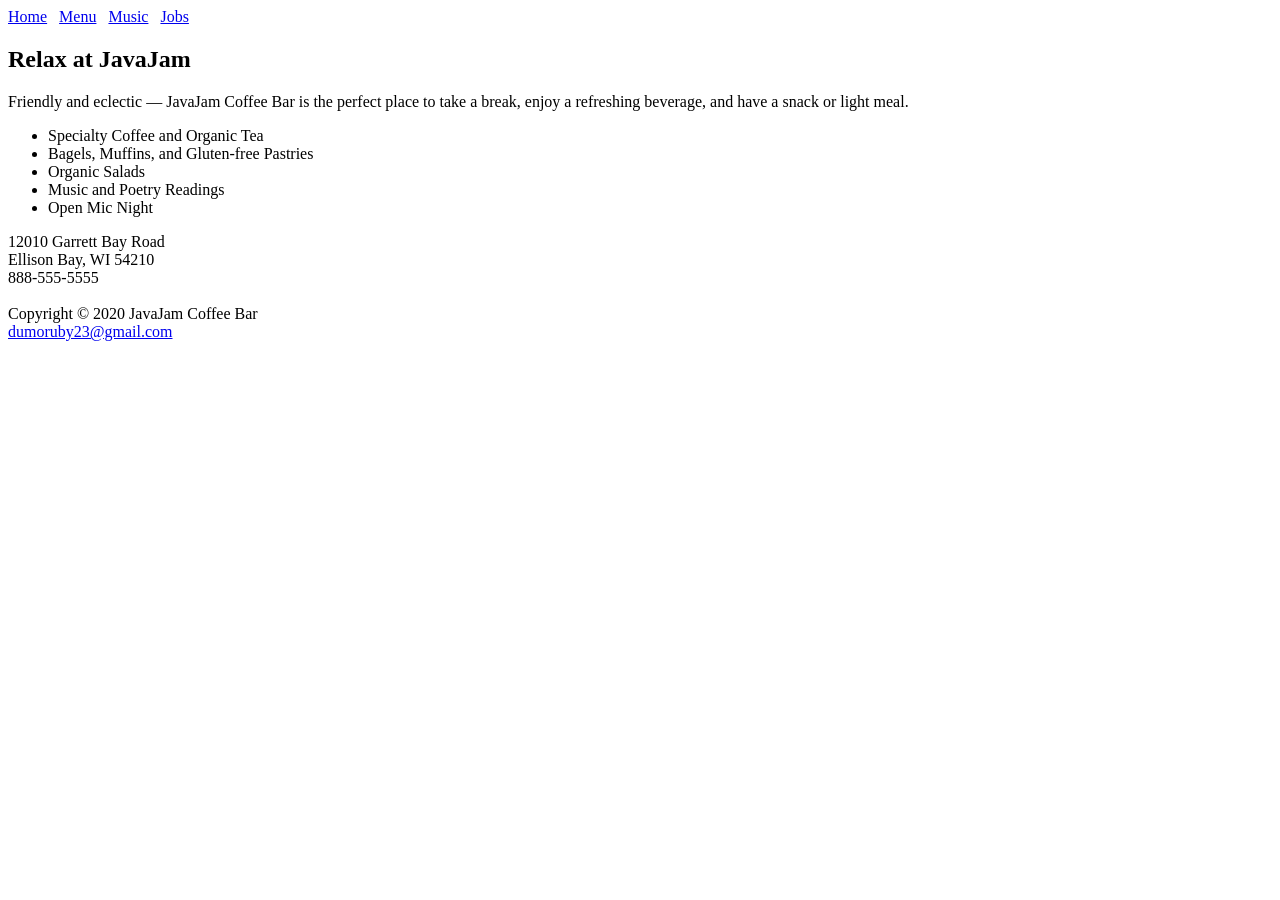
==== javajamcss/index.html @ e14d524f "New Edits" ====
<!DOCTYPE html>
<html lang="en">
<head>  
   <title>JavaJam Coffee Bar</title>
   <link rel="stylesheet" href="javajam.css">
</head>

<body>
   <main>
      <nav> 
<a href= "index.html">Home</a>&nbsp;&nbsp; 
<a href= "menu.html">Menu</a>&nbsp;&nbsp;
<a href= "music.html">Music</a>&nbsp;&nbsp;
<a href= "jobs.html">Jobs</a>
</nav> 
    


<h2>Relax at JavaJam</h2>

<p>Friendly and eclectic — JavaJam Coffee Bar is the
perfect place to take a break, enjoy a refreshing
beverage, and have a snack or light meal.</p>

<ul> <li>Specialty Coffee and Organic Tea</li>
    <li>Bagels, Muffins, and Gluten-free Pastries</li>
    <li>Organic Salads</li>
    <li>Music and Poetry Readings</li>
    <li>Open Mic Night</li>
</ul>

   <div>12010 Garrett Bay Road <br>
     Ellison Bay, WI 54210 <br>
     888-555-5555 <br>
</div>

</main>

   <footer> <br> Copyright &copy; 2020 JavaJam Coffee Bar <br>
<a href=“mailto:dumoruby23@gmail.com”> dumoruby23@gmail.com</a>

</footer>


</body>
</html>
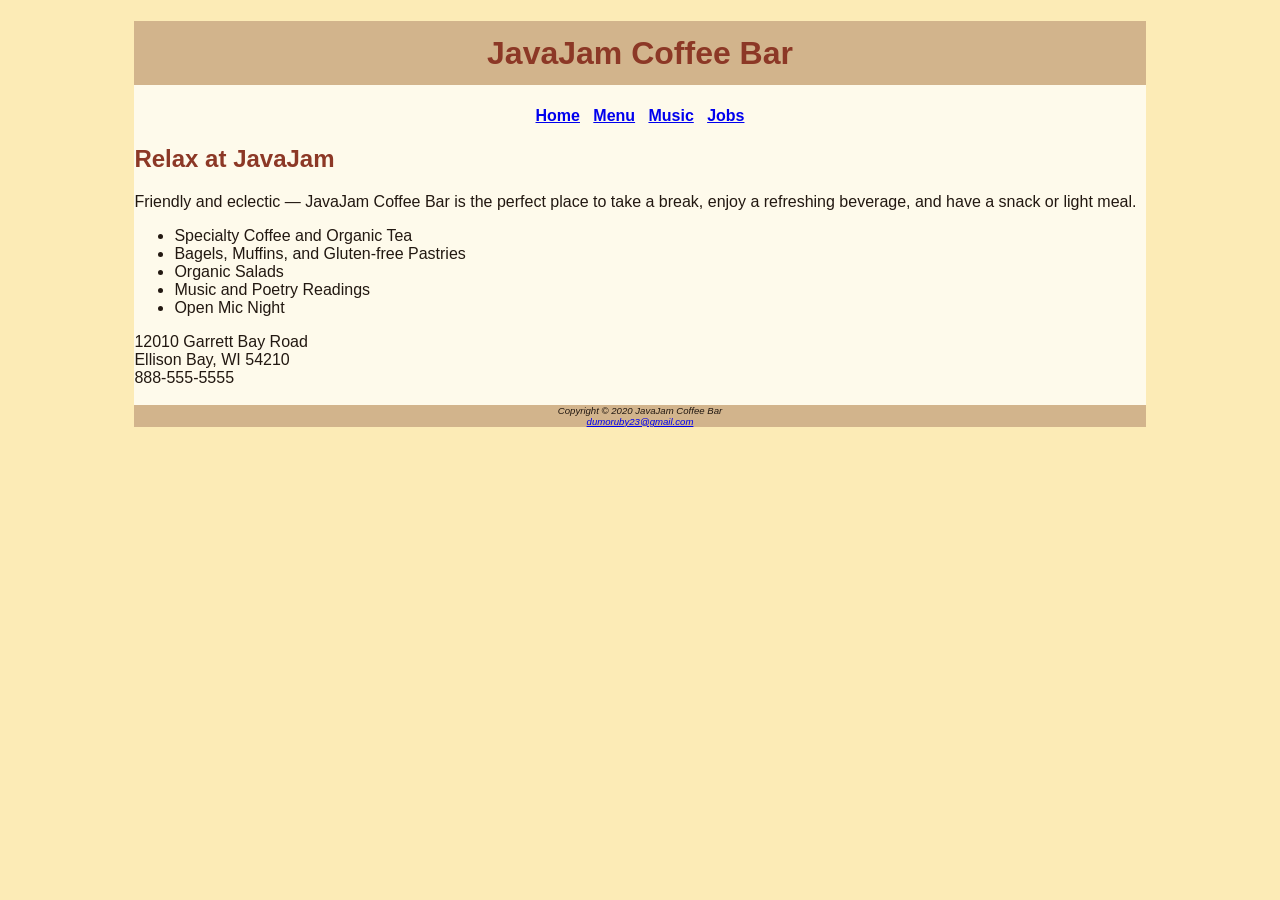
==== commit d2c01382: "Finally Formatted the background color, and learnt a couple more css features!" ====
--- a/javajamcss/index.html
+++ b/javajamcss/index.html
@@ -1,46 +1,55 @@
 <!DOCTYPE html>
 <html lang="en">
-<head>  
+<head>
+   <meta charset="utf-8">  
    <title>JavaJam Coffee Bar</title>
-   <link rel="stylesheet" href="javajam.css">
+   <link rel="stylesheet" href='javajam.css'>
 </head>
 
 <body>
-   <main>
-      <nav> 
-<a href= "index.html">Home</a>&nbsp;&nbsp; 
-<a href= "menu.html">Menu</a>&nbsp;&nbsp;
-<a href= "music.html">Music</a>&nbsp;&nbsp;
-<a href= "jobs.html">Jobs</a>
-</nav> 
-    
+    <div id="wrapper"> 
+   <header>
+      <h1>JavaJam Coffee Bar</h1>
+   </header>
 
 
-<h2>Relax at JavaJam</h2>
+      <nav> 
+         <a href= "index.html">Home</a>&nbsp;&nbsp; 
+         <a href= "menu.html">Menu</a>&nbsp;&nbsp;
+         <a href= "music.html">Music</a>&nbsp;&nbsp;
+         <a href= "jobs.html">Jobs</a>
+      </nav> 
+    
+   <main>
+     
+      <h2>Relax at JavaJam</h2>
 
-<p>Friendly and eclectic — JavaJam Coffee Bar is the
-perfect place to take a break, enjoy a refreshing
-beverage, and have a snack or light meal.</p>
+      <p>Friendly and eclectic — JavaJam Coffee Bar is the
+      perfect place to take a break, enjoy a refreshing
+      beverage, and have a snack or light meal.</p>
 
-<ul> <li>Specialty Coffee and Organic Tea</li>
-    <li>Bagels, Muffins, and Gluten-free Pastries</li>
-    <li>Organic Salads</li>
-    <li>Music and Poetry Readings</li>
-    <li>Open Mic Night</li>
-</ul>
+      <ul> 
+         <li>Specialty Coffee and Organic Tea</li>
+         <li>Bagels, Muffins, and Gluten-free Pastries</li>
+         <li>Organic Salads</li>
+         <li>Music and Poetry Readings</li>
+         <li>Open Mic Night</li>
+      </ul>
 
-   <div>12010 Garrett Bay Road <br>
-     Ellison Bay, WI 54210 <br>
-     888-555-5555 <br>
-</div>
+   <div>
+      12010 Garrett Bay Road <br>
+      Ellison Bay, WI 54210 <br>
+      888-555-5555 <br>
+      <br>
+   </div>
 
 </main>
 
-   <footer> <br> Copyright &copy; 2020 JavaJam Coffee Bar <br>
-<a href=“mailto:dumoruby23@gmail.com”> dumoruby23@gmail.com</a>
-
-</footer>
-
-
-</body>
-</html>+   <footer> 
+      Copyright &copy; 2020 JavaJam Coffee Bar <br>
+      <a href='mailto:dumoruby23@gmail.com'> dumoruby23@gmail.com</a>
+   </footer>
+   
+</div>
+   </body>
+   </html>
--- a/javajamcss/javajam.css
+++ b/javajamcss/javajam.css
@@ -0,0 +1,12 @@
+body { background-color: #fcebb6; color: #221811;} 
+body { font-family: Tahoma, Arial, sans-serif;}
+
+h1 { color:#8C3826; background-color:#D2B48C; text-align:center;line-height: 200%;}
+h2 {color: #8C3826 ;}
+nav  { text-align: center; font-weight: bold;}
+footer {background-color: #D2B48C; font-size: .60em; font-style: italic; text-align: center;}
+
+
+#wrapper {width: 80%; background-color: #fefaeb; margin-right: auto; margin-left: auto;}
+
+#divwrap {text-wrap:hard;}
